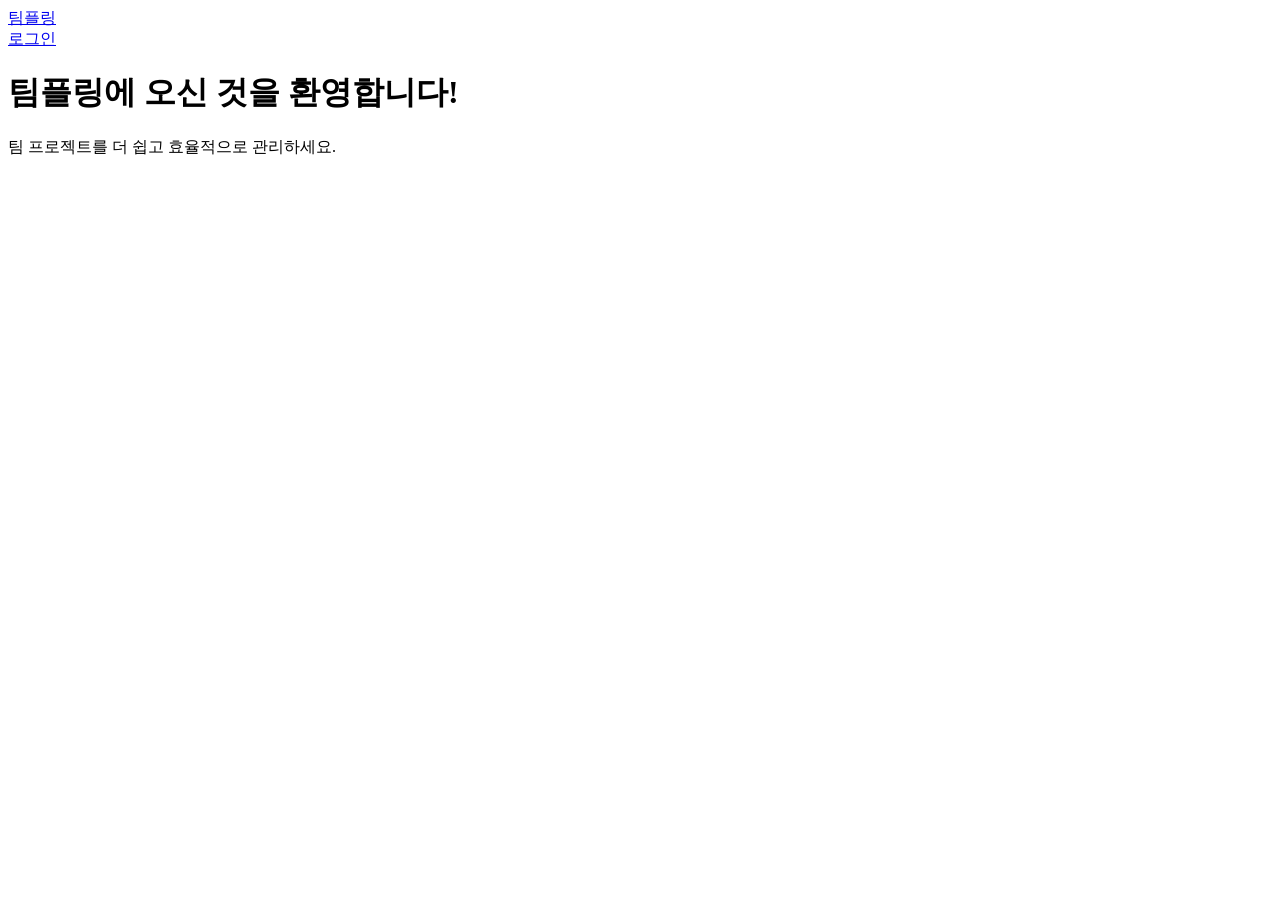
==== app/static/index.html @ e53e9427 "feat(member): 회원 작동 확인용 HTML 생성" ====
<!DOCTYPE html>
<html lang="ko">
<head>
    <meta charset="UTF-8">
    <meta name="viewport" content="width=device-width, initial-scale=1.0">
    <title>팀플링 - Teampling</title>
    <link rel="stylesheet" href="/static/style.css">
</head>
<body>
    <header>
        <a href="/" class="logo">팀플링</a>
        <div class="nav-links" id="nav-links">
            <!-- JavaScript will fill this -->
            <a href="/login.html" class="login-btn">로그인</a>
        </div>
    </header>

    <main>
        <div id="content" class="welcome-msg">
            <h1>팀플링에 오신 것을 환영합니다!</h1>
            <p>팀 프로젝트를 더 쉽고 효율적으로 관리하세요.</p>
        </div>
    </main>

    <script>
        document.addEventListener('DOMContentLoaded', () => {
            const navLinks = document.getElementById('nav-links');
            const token = localStorage.getItem('access_token');
            const userName = localStorage.getItem('user_name');
            const userNickname = localStorage.getItem('user_nickname');
            const userProfile = localStorage.getItem('user_profile');

            if (token) {
                const displayName = userNickname;
                
                // 프로필 이미지가 있으면 해당 이미지, 없으면 기본 아이콘 사용
                const profileImg = userProfile && userProfile !== 'null' 
                    ? userProfile 
                    : 'https://cdn-icons-png.flaticon.com/512/149/149071.png'; // 기본 프로필 이미지

                navLinks.innerHTML = `
                    <div class="user-profile-info">
                        <img src="${profileImg}" alt="profile" class="header-profile-img">
                        <span class="user-nickname">${displayName}</span>
                        <button onclick="logout()" style="color: #6c757d; font-size: 0.85rem; padding: 0.2rem 0.5rem; border: 1px solid #dee2e6; border-radius: 4px; margin-left: 5px;">로그아웃</button>
                    </div>
                `;
            }
        });

        function logout() {
            localStorage.clear(); // 모든 저장 정보 삭제
            location.reload();
        }
    </script>
</body>
</html>
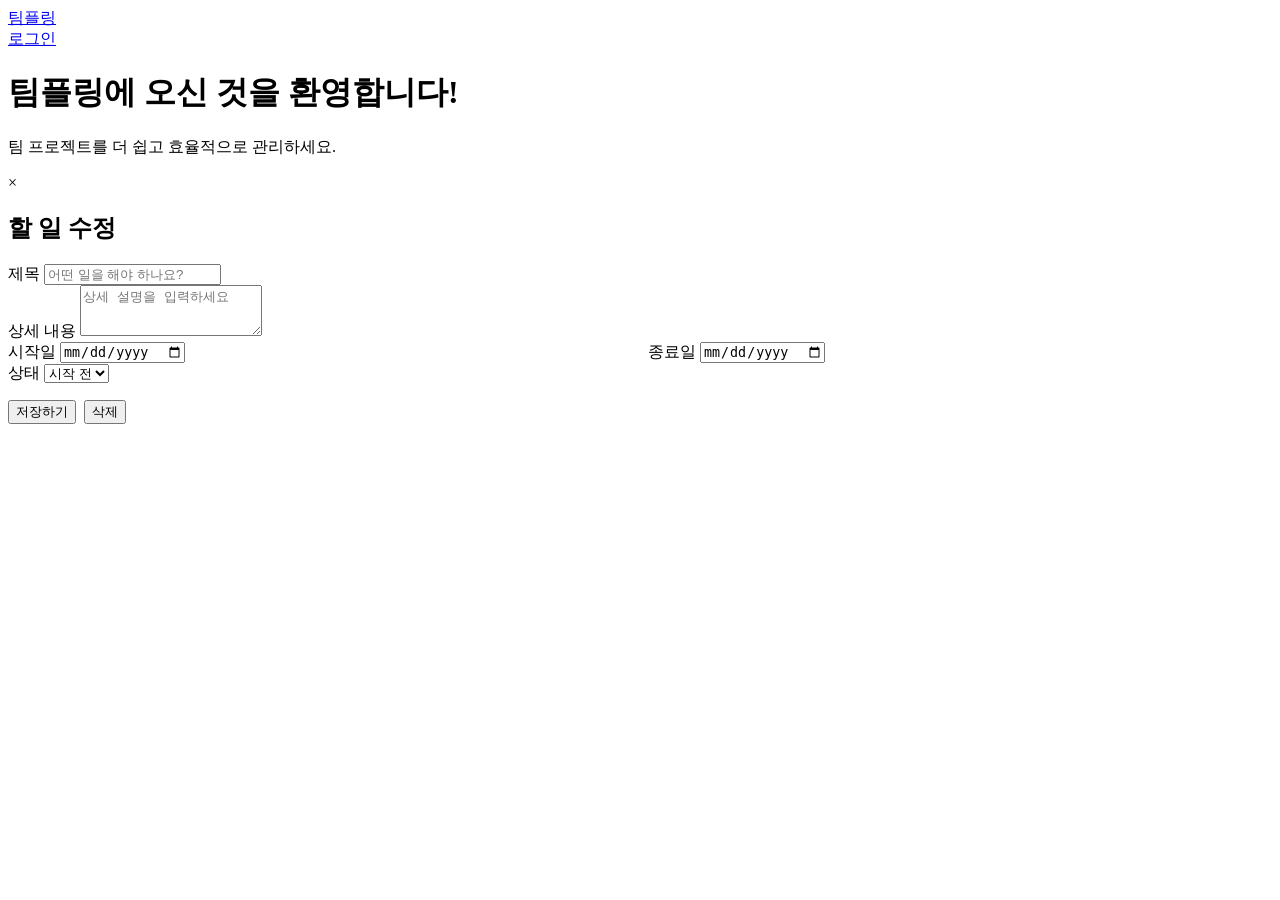
==== commit 998d4492: "feat(work): 할 일 관련 다중 조회 API 구현 및 static 페이지에 관련 기능 추가" ====
--- a/app/static/index.html
+++ b/app/static/index.html
@@ -10,8 +10,7 @@
     <header>
         <a href="/" class="logo">팀플링</a>
         <div class="nav-links" id="nav-links">
-            <!-- JavaScript will fill this -->
-            <a href="/login.html" class="login-btn">로그인</a>
+            <a href="/static/login.html" class="login-btn">로그인</a>
         </div>
     </header>
 
@@ -23,35 +22,422 @@
     </main>
 
     <script>
-        document.addEventListener('DOMContentLoaded', () => {
+        document.addEventListener('DOMContentLoaded', async () => {
             const navLinks = document.getElementById('nav-links');
             const token = localStorage.getItem('access_token');
-            const userName = localStorage.getItem('user_name');
-            const userNickname = localStorage.getItem('user_nickname');
-            const userProfile = localStorage.getItem('user_profile');
 
             if (token) {
-                const displayName = userNickname;
-                
-                // 프로필 이미지가 있으면 해당 이미지, 없으면 기본 아이콘 사용
-                const profileImg = userProfile && userProfile !== 'null' 
-                    ? userProfile 
-                    : 'https://cdn-icons-png.flaticon.com/512/149/149071.png'; // 기본 프로필 이미지
-
-                navLinks.innerHTML = `
-                    <div class="user-profile-info">
-                        <img src="${profileImg}" alt="profile" class="header-profile-img">
-                        <span class="user-nickname">${displayName}</span>
-                        <button onclick="logout()" style="color: #6c757d; font-size: 0.85rem; padding: 0.2rem 0.5rem; border: 1px solid #dee2e6; border-radius: 4px; margin-left: 5px;">로그아웃</button>
+                // 내 정보 최신화
+                try {
+                    const response = await fetch('/members/me', {
+                        headers: { 'Authorization': `Bearer ${token}` }
+                    });
+                    if (response.ok) {
+                        const result = await response.json();
+                        const user = result.data;
+                        localStorage.setItem('user_username', user.username);
+                        localStorage.setItem('user_profile', user.profile_url || '');
+                        localStorage.setItem('user_id', user.id);
+                        
+                        renderHeader(user.username, user.profile_url);
+                        
+                        const contentDiv = document.getElementById('content');
+                        contentDiv.classList.remove('welcome-msg');
+                        contentDiv.innerHTML = `
+                            <div class="dashboard">
+                                <section class="dashboard-section">
+                                    <div class="section-header">
+                                        <h2>새 알림</h2>
+                                    </div>
+                                    <div class="placeholder-box" style="padding: 1.5rem; border-style: solid; border-width: 1px; background: #fff; text-align: left;">
+                                        <p>새로운 알림 기능 준비 중입니다.</p>
+                                    </div>
+                                </section>
+
+                                <section class="dashboard-section" style="margin-top: 2rem;">
+                                    <div class="section-header" style="display: flex; justify-content: space-between; align-items: center; margin-bottom: 1rem;">
+                                        <h2>내 프로젝트</h2>
+                                        <button class="btn-sm btn-primary" onclick="location.href='/static/project-create.html'" style="width: auto; margin-top: 0;">+ 새 프로젝트</button>
+                                    </div>
+                                    <div class="slider-wrapper">
+                                        <button class="slider-btn left" onclick="scrollSlider('my-projects-list', -1)">&#10094;</button>
+                                        <div id="my-projects-list" class="project-slider">
+                                            <div class="placeholder-box" style="background: #fff; border-style: solid; border-width: 1px; text-align: left; width: 100%; grid-column: 1 / -1;">
+                                                <p>프로젝트를 불러오는 중...</p>
+                                            </div>
+                                        </div>
+                                        <button class="slider-btn right" onclick="scrollSlider('my-projects-list', 1)">&#10095;</button>
+                                    </div>
+                                </section>
+
+                                <section class="dashboard-section" style="margin-top: 2rem;">
+                                    <div class="section-header" style="display: flex; justify-content: space-between; align-items: center; margin-bottom: 1rem;">
+                                        <h2>할 일</h2>
+                                    </div>
+                                    <div class="task-board">
+                                        <!-- Planned -->
+                                        <div class="task-column" ondragover="allowDrop(event)" ondrop="dropTask(event, 'planned')">
+                                            <div class="task-column-header">
+                                                <h3>시작 전</h3>
+                                                <span id="count-planned" class="task-count">0</span>
+                                            </div>
+                                            <div id="list-planned" class="task-list"></div>
+                                        </div>
+
+                                        <!-- Doing -->
+                                        <div class="task-column" ondragover="allowDrop(event)" ondrop="dropTask(event, 'doing')">
+                                            <div class="task-column-header">
+                                                <h3>진행 중</h3>
+                                                <span id="count-doing" class="task-count">0</span>
+                                            </div>
+                                            <div id="list-doing" class="task-list"></div>
+                                        </div>
+
+                                        <!-- Done -->
+                                        <div class="task-column" ondragover="allowDrop(event)" ondrop="dropTask(event, 'done')">
+                                            <div class="task-column-header">
+                                                <h3>완료</h3>
+                                                <span id="count-done" class="task-count">0</span>
+                                            </div>
+                                            <div id="list-done" class="task-list"></div>
+                                        </div>
+                                    </div>
+                                </section>
+                            </div>
+                        `;
+                        await loadMyProjects();
+                        loadMyTasks();
+                    } else {
+                        // 토큰 만료 등
+                        localStorage.clear();
+                        location.reload();
+                    }
+                } catch (error) {
+                    console.error('내 정보 로드 실패:', error);
+                }
+            }
+        });
+
+        function renderHeader(username, profileUrl) {
+            const navLinks = document.getElementById('nav-links');
+            const displayName = username || '사용자';
+            const profileImg = profileUrl && profileUrl !== 'null' 
+                ? profileUrl 
+                : 'https://cdn-icons-png.flaticon.com/512/149/149071.png';
+
+            navLinks.innerHTML = `
+                <div class="user-profile-info" onclick="location.href='/static/profile.html'" style="cursor: pointer;">
+                    <img src="${profileImg}" alt="profile" class="header-profile-img">
+                    <span class="user-nickname">${displayName}</span>
+                    <button onclick="event.stopPropagation(); logout()" style="color: #6c757d; font-size: 0.85rem; padding: 0.2rem 0.5rem; border: 1px solid #dee2e6; border-radius: 4px; margin-left: 5px;">로그아웃</button>
+                </div>
+            `;
+        }
+
+        function logout() {
+            localStorage.clear();
+            location.reload();
+        }
+
+        function scrollSlider(id, direction) {
+            const slider = document.getElementById(id);
+            // 보여지는 영역의 너비만큼 이동 (페이징 효과)
+            const scrollAmount = slider.clientWidth;
+            slider.scrollBy({
+                left: direction * scrollAmount,
+                behavior: 'smooth'
+            });
+        }
+
+        let projectsMap = {};
+
+        async function loadMyProjects() {
+            const token = localStorage.getItem('access_token');
+            const grid = document.getElementById('my-projects-list');
+            try {
+                const response = await fetch('/project/me', {
+                    headers: { 'Authorization': `Bearer ${token}` }
+                });
+                
+                if (!response.ok) {
+                    throw new Error(`HTTP error! status: ${response.status}`);
+                }
+
+                const result = await response.json();
+                
+                let projects = [];
+                if (result.data && Array.isArray(result.data.items)) {
+                    projects = result.data.items;
+                } else if (Array.isArray(result.data)) {
+                    projects = result.data;
+                } else if (Array.isArray(result)) {
+                    projects = result;
+                }
+                
+                projectsMap = {};
+                projects.forEach(p => {
+                    projectsMap[p.id] = p.name;
+                });
+
+                if (projects.length === 0) {
+                    grid.innerHTML = `
+                        <div class="placeholder-box" style="background: #fff; border-style: solid; border-width: 1px; text-align: left; width: 100%; grid-column: 1 / -1;">
+                            <p>참여 중인 프로젝트가 없습니다. 새로운 프로젝트를 시작해보세요!</p>
+                        </div>
+                    `;
+                    return;
+                }
+
+                grid.innerHTML = projects.map(p => {
+                    const startDate = p.start_date ? p.start_date.split('T')[0] : '미정';
+                    const endDate = p.end_date ? p.end_date.split('T')[0] : '미정';
+                    
+                    return `
+                        <div class="project-card" onclick="location.href='/static/project-detail.html?id=${p.id}'">
+                            <div style="display: flex; justify-content: space-between; align-items: flex-start; margin-bottom: 0.5rem;">
+                                <h3 style="margin: 0;">${p.name || '이름 없음'}</h3>
+                                ${p.is_leader ? '<span style="font-size: 0.7rem; background: #e9ecef; padding: 2px 6px; border-radius: 4px;">리더</span>' : ''}
+                            </div>
+                            <p class="date">${startDate} ~ ${endDate}</p>
+                            <p style="font-size: 0.9rem; color: #495057; display: -webkit-box; -webkit-line-clamp: 2; -webkit-box-orient: vertical; overflow: hidden; height: 2.8rem;">
+                                ${p.detail || '설명이 없습니다.'}
+                            </p>
+                        </div>
+                    `;
+                }).join('');
+            } catch (error) {
+                console.error('loadMyProjects failed:', error);
+                grid.innerHTML = `<p style="color: #dc3545;">데이터를 불러오는 데 실패했습니다.</p>`;
+            }
+        }
+
+        // --- Task Logic ---
+        let myTasks = [];
+
+        async function loadMyTasks() {
+            const token = localStorage.getItem('access_token');
+            try {
+                const response = await fetch('/work/me', {
+                    headers: { 'Authorization': `Bearer ${token}` }
+                });
+                if (!response.ok) throw new Error('Failed to fetch tasks');
+                const result = await response.json();
+                
+                if (result.data && Array.isArray(result.data.items)) {
+                    myTasks = result.data.items;
+                } else {
+                    myTasks = [];
+                }
+                renderTasks();
+            } catch (e) {
+                console.error('Task 로드 실패', e);
+                const states = ['planned', 'doing', 'done'];
+                states.forEach(state => {
+                    document.getElementById(`list-${state}`).innerHTML = '<p style="font-size: 0.8rem; color: #dc3545; text-align: center; margin-top: 1rem;">로딩 실패</p>';
+                });
+            }
+        }
+
+        function renderTasks() {
+            const states = ['planned', 'doing', 'done'];
+            states.forEach(state => {
+                const listEl = document.getElementById(`list-${state}`);
+                const countEl = document.getElementById(`count-${state}`);
+                const tasks = myTasks.filter(t => t.state === state);
+                
+                countEl.innerText = tasks.length;
+                listEl.innerHTML = tasks.map(t => `
+                    <div class="task-card" 
+                         draggable="true" 
+                         ondragstart="dragTask(event, '${t.id}')"
+                         onclick="openTaskModal('${t.id}')">
+                        <div style="font-size: 0.7rem; color: #6f42c1; font-weight: bold; margin-bottom: 0.3rem;">
+                            ${projectsMap[t.project_id] || '알 수 없는 프로젝트'}
+                        </div>
+                        <h4>${t.title}</h4>
+                        <p>${t.detail || ''}</p>
+                        <div class="task-card-footer">
+                            <div class="task-date">📅 ${t.end_date.split('T')[0]} 까지</div>
+                        </div>
                     </div>
-                `;
+                `).join('');
+                
+                if (tasks.length === 0) {
+                    listEl.innerHTML = '<p style="font-size: 0.8rem; color: #adb5bd; text-align: center; margin-top: 1rem;">작업이 없습니다.</p>';
+                }
+            });
+        }
+
+        function dragTask(event, taskId) {
+            event.dataTransfer.setData("taskId", taskId);
+            setTimeout(() => {
+                event.target.style.opacity = '0.5';
+            }, 0);
+        }
+
+        function allowDrop(event) {
+            event.preventDefault();
+        }
+
+        async function dropTask(event, newState) {
+            event.preventDefault();
+            const taskId = event.dataTransfer.getData("taskId");
+            const task = myTasks.find(t => t.id === taskId);
+            
+            document.querySelectorAll('.task-card').forEach(el => el.style.opacity = '1');
+
+            if (task && task.state !== newState) {
+                const token = localStorage.getItem('access_token');
+                try {
+                    const response = await fetch(`/project/${task.project_id}/work/${taskId}`, {
+                        method: 'PATCH',
+                        headers: {
+                            'Authorization': `Bearer ${token}`,
+                            'Content-Type': 'application/json'
+                        },
+                        body: JSON.stringify({ state: newState })
+                    });
+
+                    if (response.ok) {
+                        loadMyTasks();
+                    } else {
+                        const err = await response.json();
+                        alert('상태 변경 실패: ' + (err.message || '권한이 없거나 오류가 발생했습니다.'));
+                        loadMyTasks();
+                    }
+                } catch (e) {
+                    alert('통신 오류');
+                    loadMyTasks();
+                }
+            }
+        }
+
+        function openTaskModal(taskId) {
+            const modal = document.getElementById('task-modal');
+            const form = document.getElementById('task-form');
+            const task = myTasks.find(t => t.id === taskId);
+            if (!task) return;
+
+            document.getElementById('task-id').value = task.id;
+            document.getElementById('task-project-id').value = task.project_id;
+            document.getElementById('task-title').value = task.title;
+            document.getElementById('task-detail').value = task.detail || '';
+            document.getElementById('task-start').value = task.start_date.split('T')[0];
+            document.getElementById('task-end').value = task.end_date.split('T')[0];
+            document.getElementById('task-state').value = task.state;
+            
+            modal.classList.add('active');
+        }
+
+        function closeTaskModal() {
+            document.getElementById('task-modal').classList.remove('active');
+        }
+
+        async function deleteTask() {
+            const taskId = document.getElementById('task-id').value;
+            const projectId = document.getElementById('task-project-id').value;
+            if (!taskId || !confirm('정말로 이 작업을 삭제하시겠습니까?')) return;
+
+            const token = localStorage.getItem('access_token');
+            try {
+                const response = await fetch(`/project/${projectId}/work/${taskId}`, {
+                    method: 'DELETE',
+                    headers: { 'Authorization': `Bearer ${token}` }
+                });
+                if (response.ok) {
+                    closeTaskModal();
+                    loadMyTasks();
+                } else {
+                    alert('삭제 실패');
+                }
+            } catch (e) {
+                alert('오류 발생');
+            }
+        }
+
+        // task-form event listener will be added in DOMContentLoaded or after content is rendered
+        // But since we are replacing contentDiv.innerHTML, we need to re-bind or use delegation
+        document.addEventListener('submit', async (e) => {
+            if (e.target && e.target.id === 'task-form') {
+                e.preventDefault();
+                const token = localStorage.getItem('access_token');
+                const taskId = document.getElementById('task-id').value;
+                const projectId = document.getElementById('task-project-id').value;
+                
+                const data = {
+                    title: document.getElementById('task-title').value,
+                    detail: document.getElementById('task-detail').value,
+                    start_date: document.getElementById('task-start').value + "T00:00:00",
+                    end_date: document.getElementById('task-end').value + "T23:59:59",
+                    state: document.getElementById('task-state').value
+                };
+
+                try {
+                    const response = await fetch(`/project/${projectId}/work/${taskId}`, {
+                        method: 'PATCH',
+                        headers: {
+                            'Authorization': `Bearer ${token}`,
+                            'Content-Type': 'application/json'
+                        },
+                        body: JSON.stringify(data)
+                    });
+
+                    if (response.ok) {
+                        closeTaskModal();
+                        loadMyTasks();
+                    } else {
+                        const err = await response.json();
+                        alert('저장 실패: ' + (err.message || '오류가 발생했습니다.'));
+                    }
+                } catch (e) {
+                    alert('통신 오류');
+                }
             }
         });
-
-        function logout() {
-            localStorage.clear(); // 모든 저장 정보 삭제
-            location.reload();
-        }
     </script>
+
+    <!-- 할 일 수정 모달 (메인 페이지에서는 수정만 가능하도록 구현, 생성은 프로젝트 상세에서) -->
+    <div id="task-modal" class="modal">
+        <div class="modal-content">
+            <span class="modal-close" onclick="closeTaskModal()">&times;</span>
+            <div class="modal-header">
+                <h2>할 일 수정</h2>
+            </div>
+            <form id="task-form">
+                <input type="hidden" id="task-id">
+                <input type="hidden" id="task-project-id">
+                <div class="form-group">
+                    <label>제목</label>
+                    <input type="text" id="task-title" required placeholder="어떤 일을 해야 하나요?">
+                </div>
+                <div class="form-group">
+                    <label>상세 내용</label>
+                    <textarea id="task-detail" rows="3" placeholder="상세 설명을 입력하세요"></textarea>
+                </div>
+                <div style="display: flex; gap: 1rem;">
+                    <div class="form-group" style="flex: 1;">
+                        <label>시작일</label>
+                        <input type="date" id="task-start" required>
+                    </div>
+                    <div class="form-group" style="flex: 1;">
+                        <label>종료일</label>
+                        <input type="date" id="task-end" required>
+                    </div>
+                </div>
+                <div class="form-group">
+                    <label>상태</label>
+                    <select id="task-state">
+                        <option value="planned">시작 전</option>
+                        <option value="doing">진행 중</option>
+                        <option value="done">완료</option>
+                    </select>
+                </div>
+                <div style="display: flex; gap: 0.5rem; margin-top: 1rem;">
+                    <button type="submit" class="btn-primary" style="margin-top: 0;">저장하기</button>
+                    <button type="button" class="btn-danger" style="width: auto;" onclick="deleteTask()">삭제</button>
+                </div>
+            </form>
+        </div>
+    </div>
 </body>
 </html>
